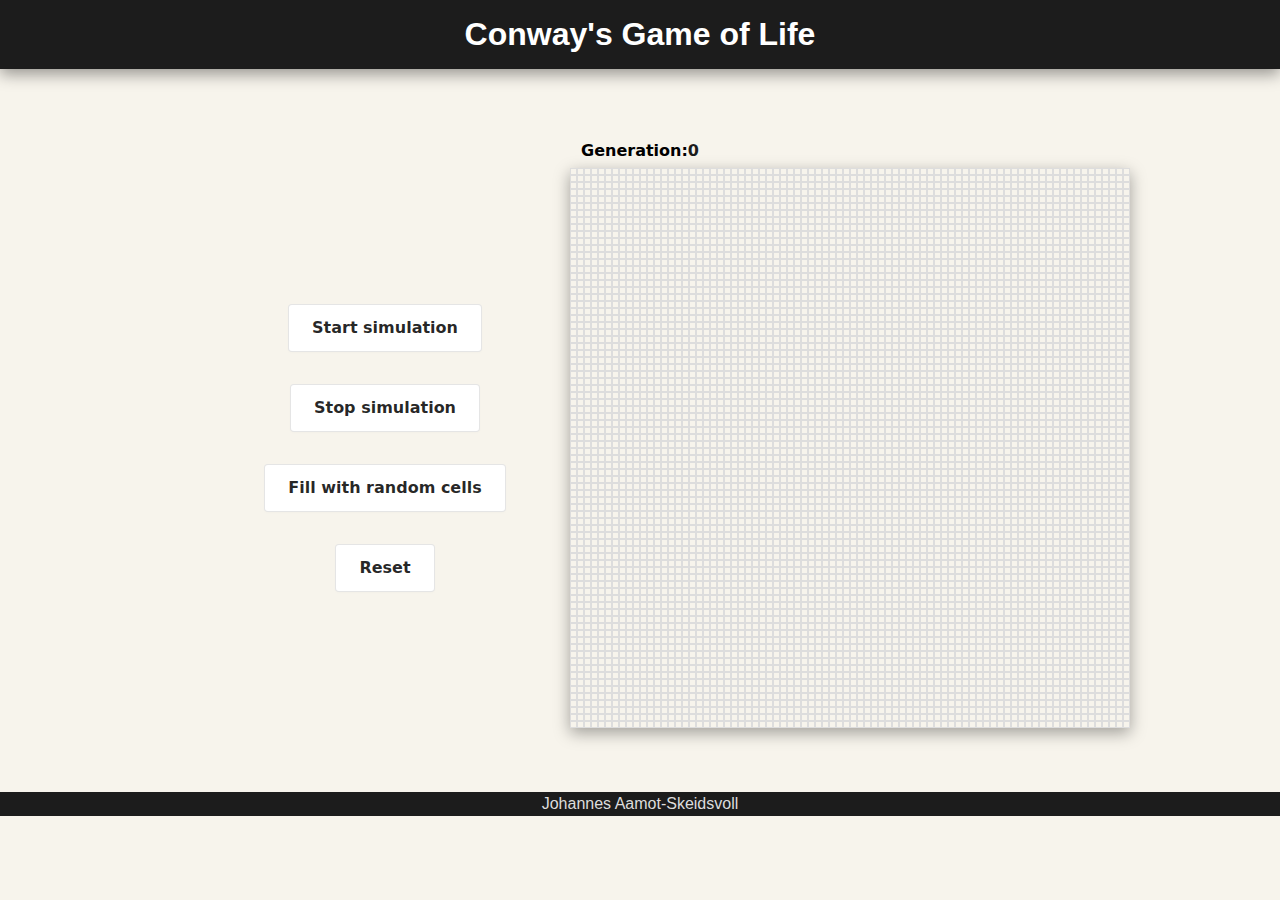
==== templates/index.html @ cbfc5dc6 "Add files via upload" ====
<!DOCTYPE html>
<html lang="en">
    <head>
        <meta charset="UTF-8" />
        <meta name="viewport" content="width=device-width, initial-scale=1.0" />
        <link rel="stylesheet" href="/static/styles.css" />
        <title>Conway's Game of Life</title>
    </head>
    <body>
        <h1 class="title">Conway's Game of Life</h1>
        <div class="container">
            <div class="generation">
                Generation: <span id="gen-num">0</span>
            </div>
            <div class="game-container">
                <div id="grid-container"></div>
                <div class="buttons">
                    <button id="start-btn" class="button-1">
                        Start simulation
                    </button>
                    <button id="stop-btn" class="button-1">
                        Stop simulation
                    </button>
                    <button id="fill-btn" class="button-1">
                        Fill with random cells
                    </button>
                    <button id="clear-btn" class="button-1">Reset</button>
                </div>
            </div>
        </div>
        <script src="/static/gameoflife.js"></script>
    </body>
    <footer>
        <div>
            <p class="footer-text">Johannes Aamot-Skeidsvoll</p>
        </div>
    </footer>
</html>
---- static/styles.css ----
body {
  font-family: Arial, sans-serif;
  margin: 0;
  padding: 0;
  background-color: rgb(247, 244, 236);
}

.title {
  text-align: center;
  color: #FFFFFF;
  background-color: #1C1C1C;
  margin: 0;
  padding: 1rem;
  box-shadow: rgba(0, 0, 0, 0.4) 0px 5px 15px;
}

.container {
  margin: 4rem;
  display: flex;
  flex-direction: column;
  justify-content: center;
  align-items: center;
}

.game-container {
  display: flex;
  flex-direction: row-reverse;
  margin-left: 50px;
}

.row {
  display: flex;
}

.cell {
  width: 5px;
  height: 5px;
  border: 1px solid #ddd;
}

.buttons {
  display: flex;
  flex-direction: column;
  justify-content: center;
  align-items: center;
  padding: 1rem;
  margin: 2rem;
}

.full {
  background-color: #1C1C1C;
}

button {
  background-color: transparent;
  border: none;
}

.button-1 {
  align-items: center;
  background-color: #ffffff;
  border: 1px solid rgba(0, 0, 0, 0.1);
  border-radius: 0.25rem;
  box-shadow: rgba(0, 0, 0, 0.02) 0 1px 3px 0;
  box-sizing: border-box;
  color: rgba(0, 0, 0, 0.85);
  cursor: pointer;
  display: inline-flex;
  font-family: system-ui, -apple-system, system-ui, "Helvetica Neue",
    Helvetica, Arial, sans-serif;
  font-size: 16px;
  font-weight: 600;
  justify-content: center;
  line-height: 1.25;
  margin: 1rem;
  min-height: 3rem;
  padding: calc(0.875rem - 1px) calc(1.5rem - 1px);
  position: relative;
  text-decoration: none;
  transition: all 250ms;
  user-select: none;
  -webkit-user-select: none;
  touch-action: manipulation;
  vertical-align: baseline;
  width: auto;
}

.button-1:hover,
.button-1:focus {
  border-color: rgba(0, 0, 0, 0.15);
  box-shadow: rgba(0, 0, 0, 0.1) 0 4px 12px;
  color: rgba(0, 0, 0, 0.65);
}

.button-1:hover {
  transform: translateY(-1px);
}

.button-1:active {
  background-color: #f0f0f1;
  border-color: rgba(0, 0, 0, 0.15);
  box-shadow: rgba(0, 0, 0, 0.06) 0 2px 4px;
  color: rgba(0, 0, 0, 0.65);
  transform: translateY(0);
}

#grid-container {
  box-shadow: rgba(0, 0, 0, 0.35) 0px 5px 15px;
}

.generation {
  display: flex;
  align-items: center;
  justify-content: center;
  padding: 0.5rem;
  border-radius: 0.25rem;
  display: inline-flex;
  font-family: system-ui, -apple-system, system-ui, "Helvetica Neue",
    Helvetica, Arial, sans-serif;
  font-size: 16px;
  font-weight: 600;
}

#gen-num {
  color: #1C1C1C;
}

.footer-text {
  background-color: #1C1C1C;
  display: flex;
  justify-content: center;
  padding: 0.2rem;
  margin: 0;
  color: #ddd;
}
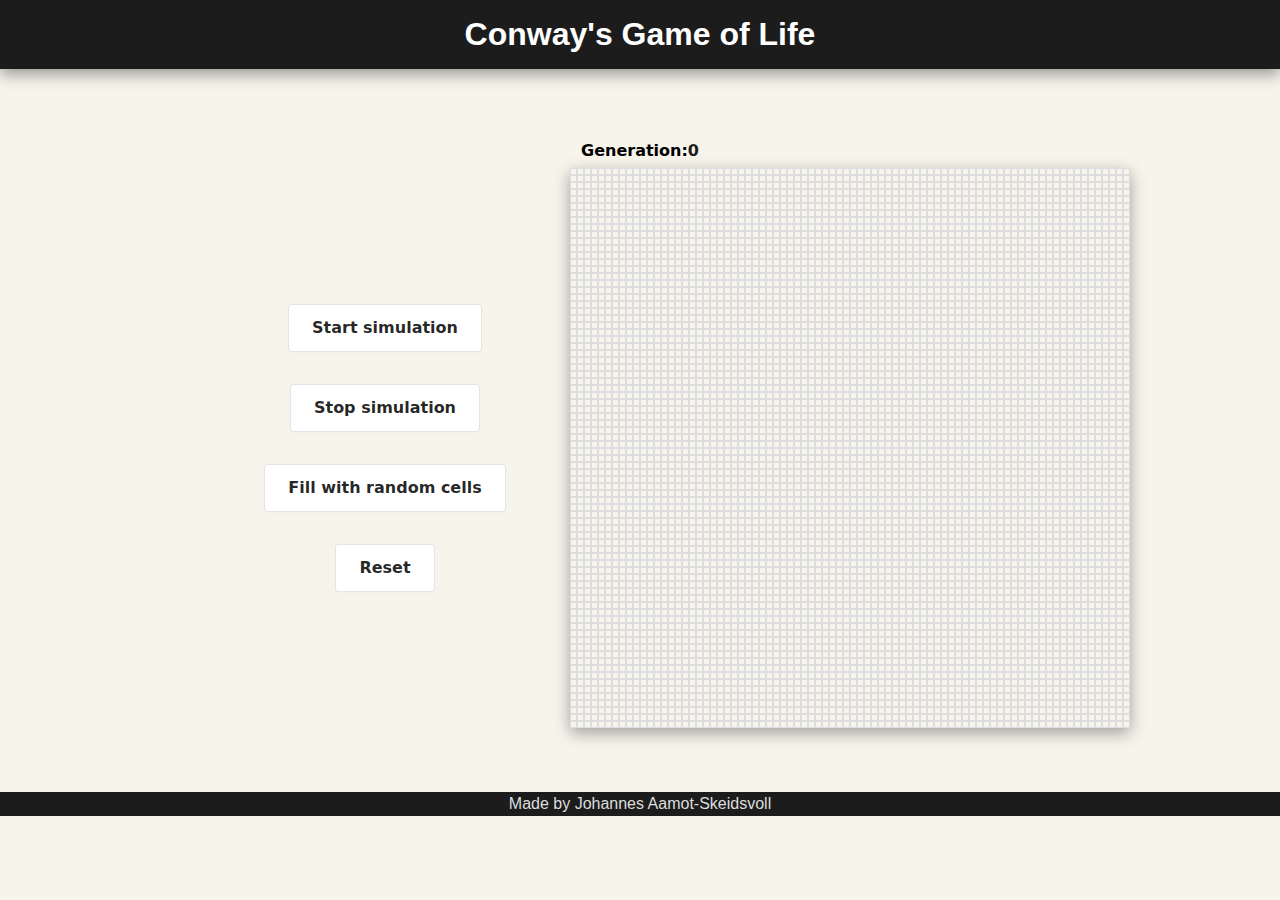
==== commit d823ef53: "Update index.html" ====
--- a/templates/index.html
+++ b/templates/index.html
@@ -32,7 +32,7 @@
     </body>
     <footer>
         <div>
-            <p class="footer-text">Johannes Aamot-Skeidsvoll</p>
+            <p class="footer-text">Made by Johannes Aamot-Skeidsvoll</p>
         </div>
     </footer>
 </html>
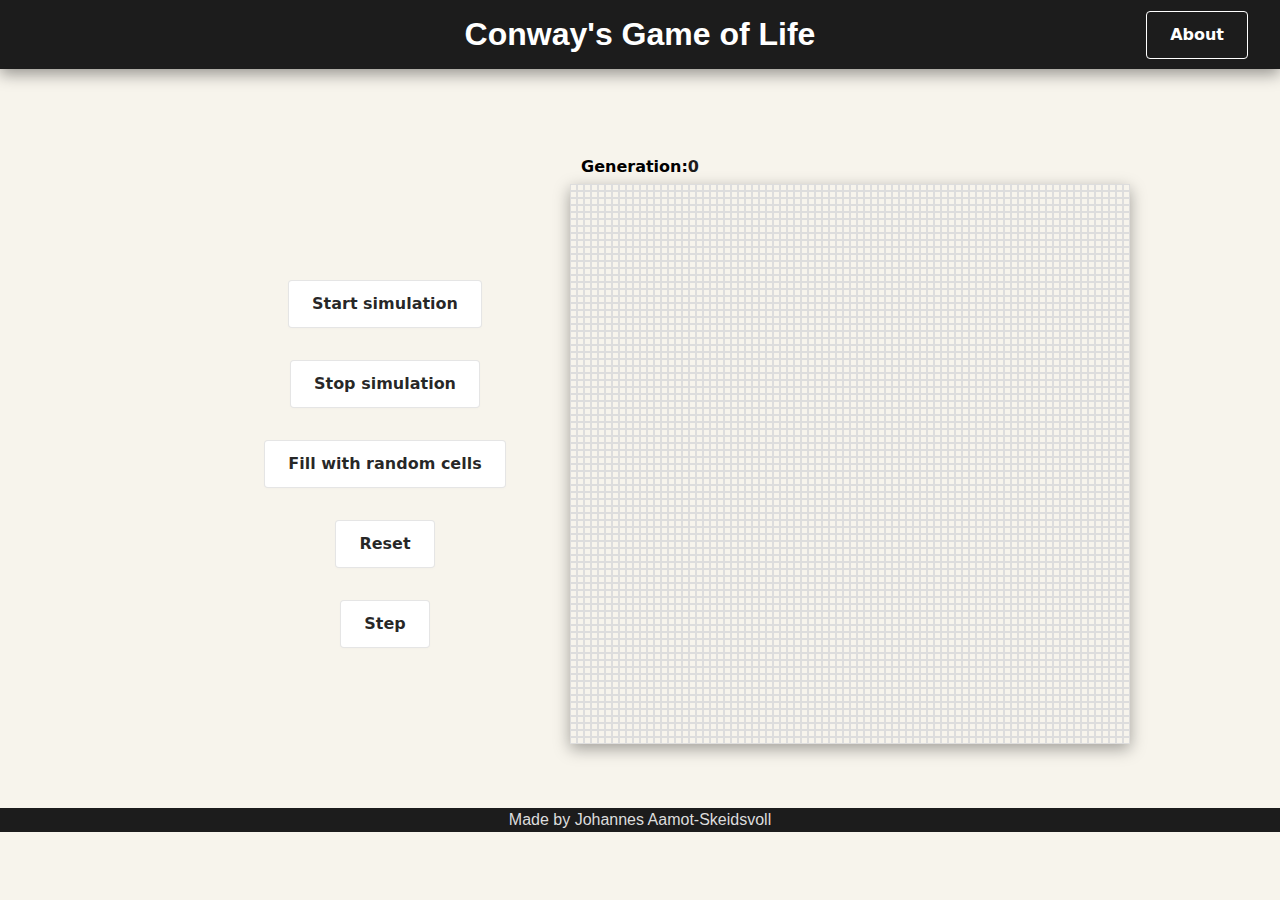
==== commit ffda39f1: "Update index.html" ====
--- a/templates/index.html
+++ b/templates/index.html
@@ -7,8 +7,32 @@
         <title>Conway's Game of Life</title>
     </head>
     <body>
-        <h1 class="title">Conway's Game of Life</h1>
+        <header>
+            <h1 class="title">Conway's Game of Life</h1>
+            <div class="about-button-container">
+                <button id="about-btn" class="button-2">About</button>
+            </div>
+        </header>
         <div class="container">
+            <div class="about-section">
+                <div id="about-panel" class="about-panel hidden">
+                    <h2>About Conway's Game of Life</h2>
+                    <p>
+                        Conway's Game of Life is a cellular automaton devised by the British mathematician John Horton Conway in 1970. It is a zero-player game, meaning that its evolution is determined by its initial state, requiring no further input. The game consists of an infinite grid of cells, each of which can be in one of two states: alive or dead. Each cell interacts with its eight neighbors, which are the cells that are horizontally, vertically, or diagonally adjacent.
+                    </p>
+                    <p>
+                        At each step in time, the following rules are applied to determine the next state of the grid:
+                    </p>
+                    <ul>
+                        <li>Any live cell with two or three live neighbors survives.</li>
+                        <li>Any dead cell with exactly three live neighbors becomes a live cell.</li>
+                        <li>All other live cells die in the next generation. Similarly, all other dead cells stay dead.</li>
+                    </ul>
+                    <p>
+                        The Game of Life is known for its ability to create complex patterns and behaviors from simple rules, and it has been widely studied in various fields, including mathematics, computer science, and biology.
+                    </p>
+                </div>
+            </div>
             <div class="generation">
                 Generation: <span id="gen-num">0</span>
             </div>
@@ -25,6 +49,7 @@
                         Fill with random cells
                     </button>
                     <button id="clear-btn" class="button-1">Reset</button>
+                    <button id="step-btn" class="button-1">Step</button>
                 </div>
             </div>
         </div>
--- a/static/styles.css
+++ b/static/styles.css
@@ -5,6 +5,13 @@
   background-color: rgb(247, 244, 236);
 }
 
+header {
+  position: relative;
+  display: flex;
+  justify-content: center;
+  align-items: center;
+}
+
 .title {
   text-align: center;
   color: #FFFFFF;
@@ -12,6 +19,7 @@
   margin: 0;
   padding: 1rem;
   box-shadow: rgba(0, 0, 0, 0.4) 0px 5px 15px;
+  flex-grow: 1;
 }
 
 .container {
@@ -104,21 +112,49 @@
   transform: translateY(0);
 }
 
-#grid-container {
-  box-shadow: rgba(0, 0, 0, 0.35) 0px 5px 15px;
-}
-
-.generation {
-  display: flex;
-  align-items: center;
-  justify-content: center;
-  padding: 0.5rem;
-  border-radius: 0.25rem;
+.button-2 {
+  align-items: center;
+  background-color: #1C1C1C;
+  border: 1px solid rgba(255, 255, 255, 0.1);
+  border-radius: 0.25rem;
+  box-sizing: border-box;
+  color: rgba(255, 255, 255, 0.85);
+  cursor: pointer;
   display: inline-flex;
   font-family: system-ui, -apple-system, system-ui, "Helvetica Neue",
     Helvetica, Arial, sans-serif;
   font-size: 16px;
   font-weight: 600;
+  justify-content: center;
+  line-height: 1.25;
+  margin: 1rem;
+  min-height: 3rem;
+  padding: calc(0.875rem - 1px) calc(1.5rem - 1px);
+  position: relative;
+  text-decoration: none;
+  transition: all 250ms;
+  user-select: none;
+  -webkit-user-select: none;
+  touch-action: manipulation;
+  vertical-align: baseline;
+  width: auto;
+}
+
+#grid-container {
+  box-shadow: rgba(0, 0, 0, 0.35) 0px 5px 15px;
+}
+
+.generation {
+  display: flex;
+  align-items: center;
+  justify-content: center;
+  padding: 0.5rem;
+  border-radius: 0.25rem;
+  display: inline-flex;
+  font-family: system-ui, -apple-system, system-ui, "Helvetica Neue",
+    Helvetica, Arial, sans-serif;
+  font-size: 16px;
+  font-weight: 600;
 }
 
 #gen-num {
@@ -132,4 +168,59 @@
   padding: 0.2rem;
   margin: 0;
   color: #ddd;
-}+}
+
+.about-button-container {
+  position: absolute;
+  top: 50%;
+  right: 1rem;
+  transform: translateY(-50%);
+}
+
+.about-section {
+  margin-bottom: 1rem;
+}
+
+#about-btn {
+  background-color: transparent;
+  color: #FFFFFF;
+  border: 1px solid #FFFFFF;
+}
+
+.about-panel {
+  background-color: #fff;
+  border: 1px solid rgba(0, 0, 0, 0.1);
+  border-radius: 0.25rem;
+  padding: 1rem;
+  width: 100%;
+  max-width: 800px;
+  box-shadow: rgba(0, 0, 0, 0.1) 0 4px 12px;
+  transition: all 250ms;
+}
+
+.hidden {
+  display: none;
+}
+
+
+@media (max-width: 900px) {
+  .container {
+    margin: 2rem;
+  }
+
+  .game-container {
+    flex-direction: column;
+    margin-left: 0;
+    align-items: center;
+  }
+
+  .buttons {
+    flex-direction: row;
+    flex-wrap: wrap;
+    justify-content: center;
+  }
+
+  .button-1 {
+    margin: 0.5rem;
+  }
+}
